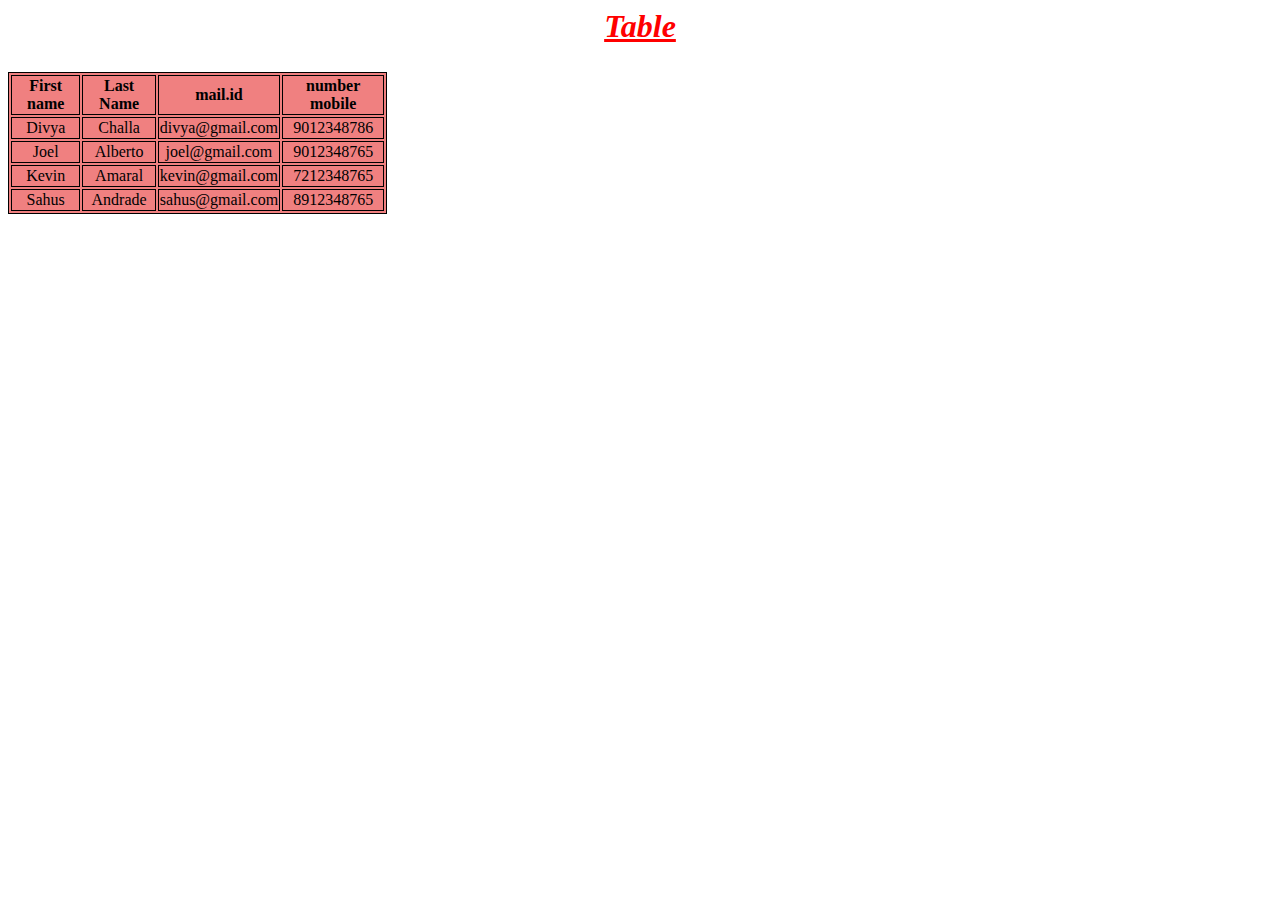
==== index.html @ 415e0d4f "Add files via upload" ====
<html lang="en">
<head>
    <meta charset="UTF-8">
    <meta http-equiv="X-UA-Compatible" content="IE=edge">
    <meta name="viewport" content="width=device-width, initial-scale=1.0">
    <title>My Class</title>
</head>
<h2 style="text-align: center;font-size: xx-large; color:red"><i><u>Table</u></i></h2>
<body>
    <style>
        td{
            border: 1px solid black;
        }
        table{
            background-color: lightcoral;
            text-align: center;
            table-layout: unset;
        }
    </style>
    
<Table style="border: 1px solid black; width: 30%;">
    <thead >
        <tr>
            <th style="border: 1px solid black;">First name</th>
            <th style="border: 1px solid black;">Last Name</th>
            <th style="border: 1px solid black;">mail.id</th>
            <th style="border: 1px solid black;">number mobile</th>

        </tr>
    </thead>
    <tbody>

        <tr>
            <td>Divya</td>
            <td>Challa</td>
            <td>divya@gmail.com</td>
            <td>9012348786</td>

        </tr>

        <tr>
            <td>Joel</td>
            <td>Alberto</td>
            <td>joel@gmail.com</td>
            <td>9012348765</td>
        </tr>
        <tr>
            <td>Kevin</td>
            <td>Amaral</td>
            <td >kevin@gmail.com</td>
            <td>7212348765</td>

        </tr>
        <tr>
            <td>Sahus</td>
            <td>Andrade</td>
            <td>sahus@gmail.com</td>
            <td>8912348765</td>

            

        </tr>
    </tbody>
</Table>

</body>
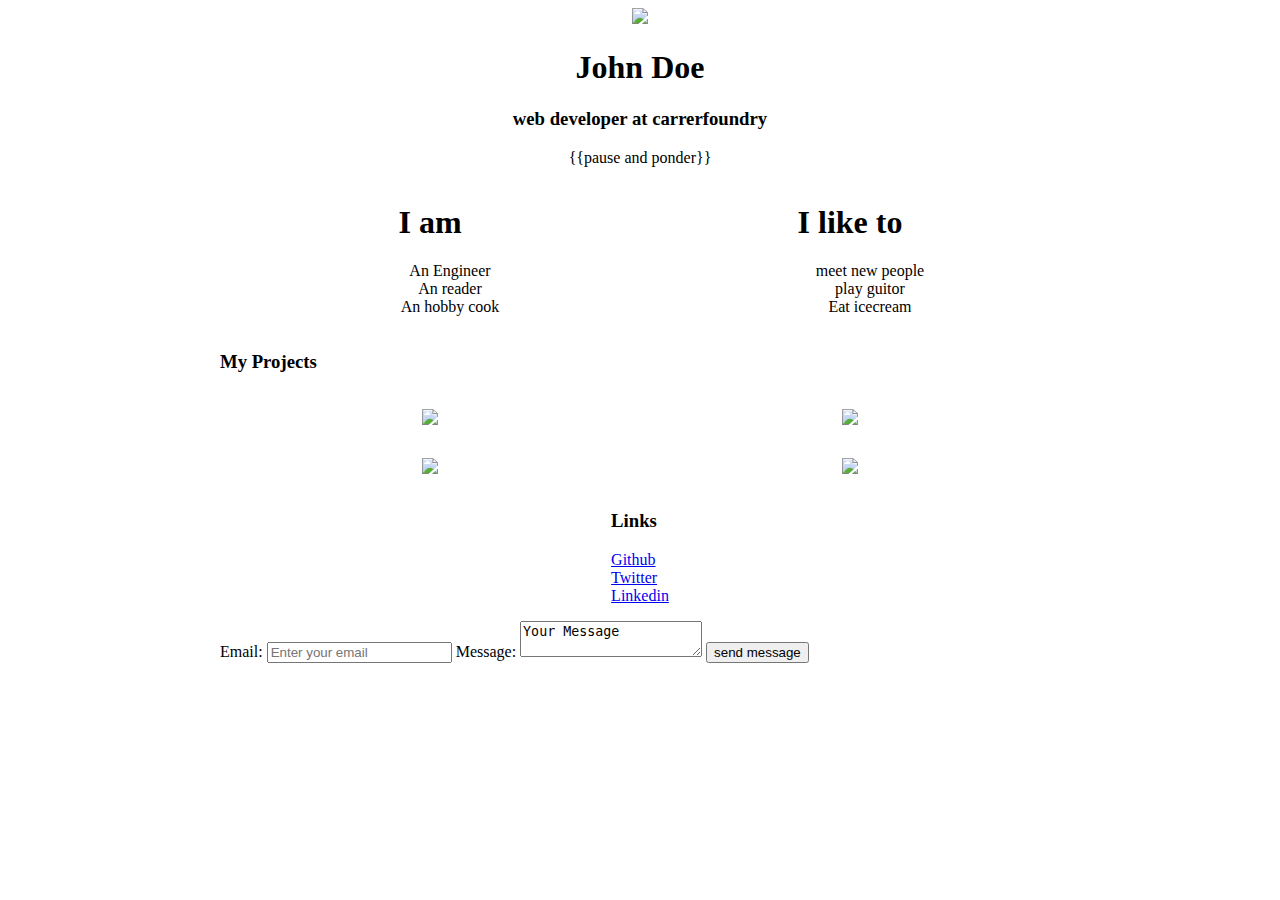
==== commit f4bae900: "Add files via upload" ====
--- a/index.html
+++ b/index.html
@@ -1,66 +1,77 @@
-<html lang="en">
-<head>
-    <meta charset="UTF-8">
-    <meta http-equiv="X-UA-Compatible" content="IE=edge">
-    <meta name="viewport" content="width=device-width, initial-scale=1.0">
-    <title>My Class</title>
-</head>
-<h2 style="text-align: center;font-size: xx-large; color:red"><i><u>Table</u></i></h2>
-<body>
-    <style>
-        td{
-            border: 1px solid black;
-        }
-        table{
-            background-color: lightcoral;
-            text-align: center;
-            table-layout: unset;
-        }
-    </style>
-    
-<Table style="border: 1px solid black; width: 30%;">
-    <thead >
-        <tr>
-            <th style="border: 1px solid black;">First name</th>
-            <th style="border: 1px solid black;">Last Name</th>
-            <th style="border: 1px solid black;">mail.id</th>
-            <th style="border: 1px solid black;">number mobile</th>
+<!DOCTYPE html>
+<html>
+	<head>
+		<title>My Portfolio</title>
+        <link rel="stylesheet" href="styles.css">
+        <meta name="viewport" content="width=display-width, initial=scale=1">
+	</head>
+	<body>
+		
+        <div class="container">
+            <div class="intro">
+    	        <img class="profile-picture" src="images/profile-picture.jpg"/>
+    	        <h1 id="My-name">John Doe</h1>
+    	        <h3>web developer at carrerfoundry</h3>
+    	        <p>{{pause and ponder}}</p>
+            </div>
 
-        </tr>
-    </thead>
-    <tbody>
 
-        <tr>
-            <td>Divya</td>
-            <td>Challa</td>
-            <td>divya@gmail.com</td>
-            <td>9012348786</td>
+            <div class="about-grid">
+    	        <div class="i-am">
+    		        <h1>I am</h1>
+    	            <ul class="about-list">
+                        <li class="about-list-item">An Engineer</li>
+    		            <li class="about-list-item">An reader</li>
+    		            <li class="about-list-item">An hobby cook</li>
+    	            </ul>
 
-        </tr>
+    	        </div>
+    	        <div class="i-like">
+    	 	        <h1>I like to </h1>
+    	            <ul class="about-list">
+    		            <li class="about-list-item">meet new people</li>
+    		            <li class="about-list-item">play guitor</li>
+    		            <li class="about-list-item">Eat icecream</li>
+    	            </ul>
+                </div>
+            </div>
 
-        <tr>
-            <td>Joel</td>
-            <td>Alberto</td>
-            <td>joel@gmail.com</td>
-            <td>9012348765</td>
-        </tr>
-        <tr>
-            <td>Kevin</td>
-            <td>Amaral</td>
-            <td >kevin@gmail.com</td>
-            <td>7212348765</td>
-
-        </tr>
-        <tr>
-            <td>Sahus</td>
-            <td>Andrade</td>
-            <td>sahus@gmail.com</td>
-            <td>8912348765</td>
-
-            
-
-        </tr>
-    </tbody>
-</Table>
-
-</body>+            <div>
+    	        <h3 class="projects-heading">My Projects</h3>
+    	            <div class="projects-grid">    	
+    	                <img class="project-image"src="images/project-1.jpg"/>
+    	                <img class="project-image"src="images/project-2.jpg"/>
+    	                <img class="project-image"src="images/project-3.jpg"/>
+    	                <img class="project-image"src="images/project-4.jpg"/>
+    	            </div>
+                </div>
+                    <div class="links-and contact">
+                    <div class="links">
+    	                <h3>Links</h3>
+    	                <ul class="links-list">
+    		                <li>
+    			                <a href="https://github.com/<user>">Github</a>
+    		                </li>
+    		                <li>
+    			                <a href="https://twitter.com/<user>">Twitter</a>
+    		                </li>
+    		                <li>
+    			                <a href="https://linkedin.com/in/<user>">Linkedin</a>
+    		                </li>
+    	                </ul>
+                    </div>
+                    <div>
+    	                <form action="#">
+    		                <label for="email">
+    		                    Email: <input id="email" placeholder="Enter your email"/>
+    		                </label>
+    		                <label for="message">
+    		 	                Message: <textarea id="message">Your Message</textarea>
+    		                </label>
+    		                <input type="submit" value="send message">
+    	                </form>
+                    </div>
+                </div>
+            </div>
+    </body>
+</html>--- a/styles.css
+++ b/styles.css
@@ -0,0 +1,72 @@
+.container {
+	max-width: 840px;
+	margin: 0 auto;
+}
+.intro {
+	text-align: center;
+}
+.about-grid {
+	display: grid;
+	grid-template-columns: 50% 50%;
+}
+
+.i-am, .i-like {
+	text-align: center;
+}
+
+.about-list {
+	list-style: none;
+}
+
+@media (max-width: 480px) {
+	.about-grid {
+		grid-template-columns: 100%;
+	}
+}
+
+.projects-heading {
+	text-align: centre;
+}
+
+.projects-grid {
+    display: grid;
+    grid-template-columns: 50% 50%;
+}
+
+.project-image {
+	justify-self: center;
+	padding: 4%;
+}
+
+@media (max-width: 650px) {
+	.projects-grid {
+		grid-template-columns: 100%;
+	}
+}
+
+.links-and-contact {
+	display: grid;
+	grid-template-columns: 30% 70%;
+}
+
+.links {
+	justify-self: center;
+}
+
+.links-list {
+	list-style: none;
+	padding: 0;
+}
+
+@media (max-width: 650px) {
+	.links-and-contacts {
+		grid-template-columns: 100%;
+	}
+}
+
+.profile-picture{
+	border-radius: 50%
+	width: 150px;
+	height: 150px;
+	box-shadow: 
+}